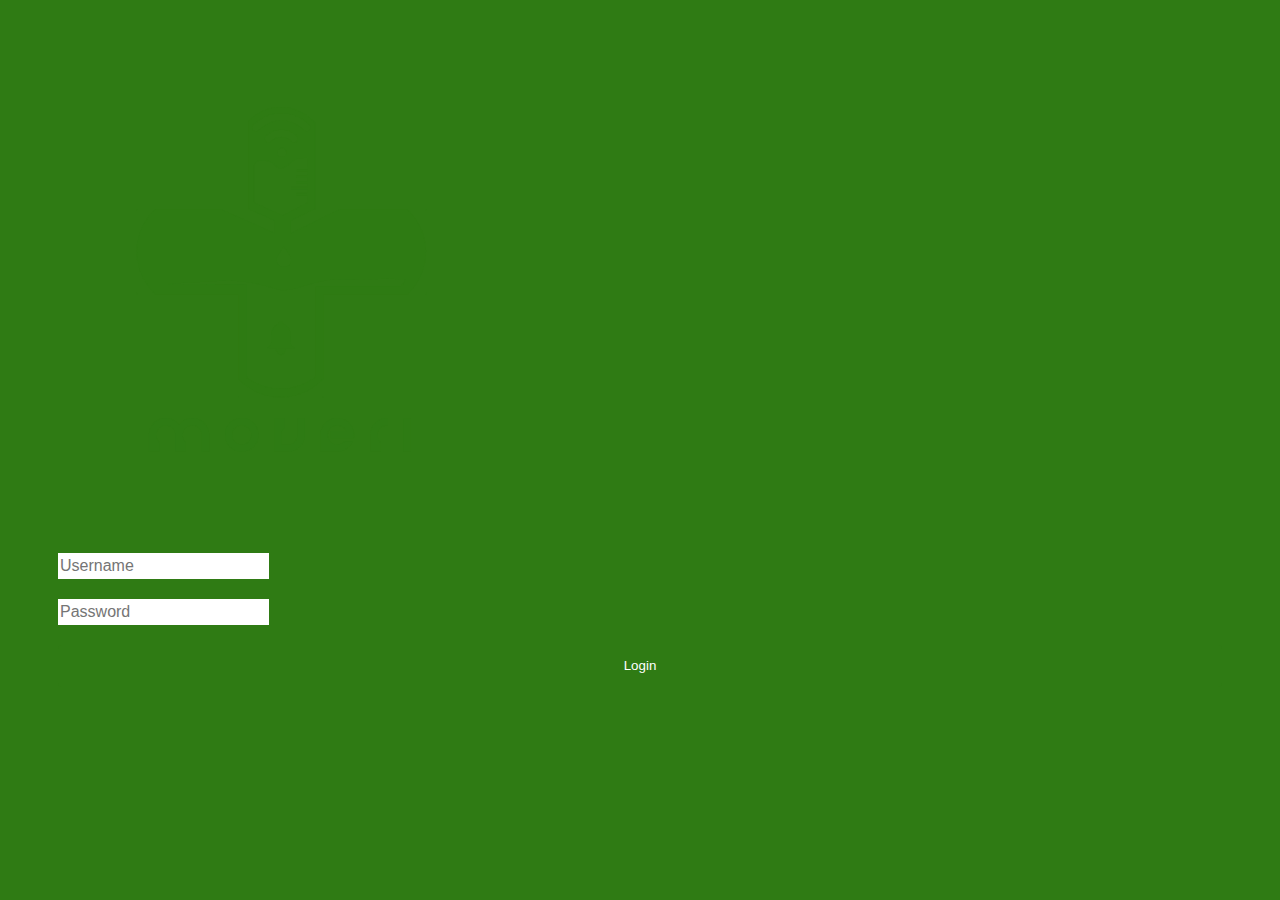
==== Login.html @ 9ab1c672 "first commit" ====
<!DOCTYPE html>
<html lang="en">
  <head>
    <head>
      <meta charset="utf-8" />
      <meta name="viewport" content="width=device-width, initial-scale=1" />
  
      <script src="https://cdn.jsdelivr.net/npm/bootstrap@5.2.3/dist/js/bootstrap.bundle.min.js" integrity="sha384-kenU1KFdBIe4zVF0s0G1M5b4hcpxyD9F7jL+jjXkk+Q2h455rYXK/7HAuoJl+0I4" crossorigin="anonymous"></script>
      <link rel="stylesheet" href="style.css">
      <link href="https://cdn.jsdelivr.net/npm/bootstrap@5.2.3/dist/css/bootstrap.min.css" rel="stylesheet" integrity="sha384-rbsA2VBKQhggwzxH7pPCaAqO46MgnOM80zW1RWuH61DGLwZJEdK2Kadq2F9CUG65" crossorigin="anonymous" />
      <title>Login</title>
    </head>
  <body style="background-color: #2f7b14; color: #2f7b14;">
   
    <!-- Main Section -->
    <section class="login d-flex justify-content-center" style="height: 75vh">
      

      <!-- right splitted page -->
      <div class="login-right w-50 h-100">
        <div class="row justify-content-center align-items-center h-100">
          <!-- login form -->
          <div class="col-7 border bg-white" style="padding: 25px 50px">
            <div class="header text-center">
              <img src="item\logo hijau.png" alt="" style="width: 40%">
              <p class="mt-3">Sign In your to account</p>
            </div>

            <div class="login-form">
              <!-- email input -->
              <div>
                <input type="username" class="form-control bg-light fw-bold" style="border: none" id="username" placeholder="Username" />
                
              </div>

              <!-- password input -->
              <div>
                <input type="password" class="form-control bg-light fw-bold" style="border: none" id="password" placeholder="Password" />
              </div>

              
              <button class="signin rounded-2" style="border: none; background-color: #2f7b14;">Login</button>
            </div>
          </div>
        </div>
      </div>
    </section>
  </body>
</html>
---- style.css ----
* {
  font-family: "Poppins", sans-serif;
}

.kapas-text {
  font-weight: 100;
  font-size: 72px;

  color: #000000;
}

.login {
  height: 100vh;
}

.login-form input {
  margin-bottom: 20px;
  font-style: normal;
  font-weight: 400;
  font-size: 16px;
  line-height: 24px;

  color: #000000;
}

.login-form a {
  display: block;

  margin-top: 10px;
  margin-bottom: 10px;

  font-style: normal;
  font-weight: 400;
  font-size: 14px;
  line-height: 21px;
  /* identical to box height */

  color: #737373;
}

.login-form .signin {
  width: 100%;
  height: 42px;
  border-radius: 4px;
  color: #ffffff;
}
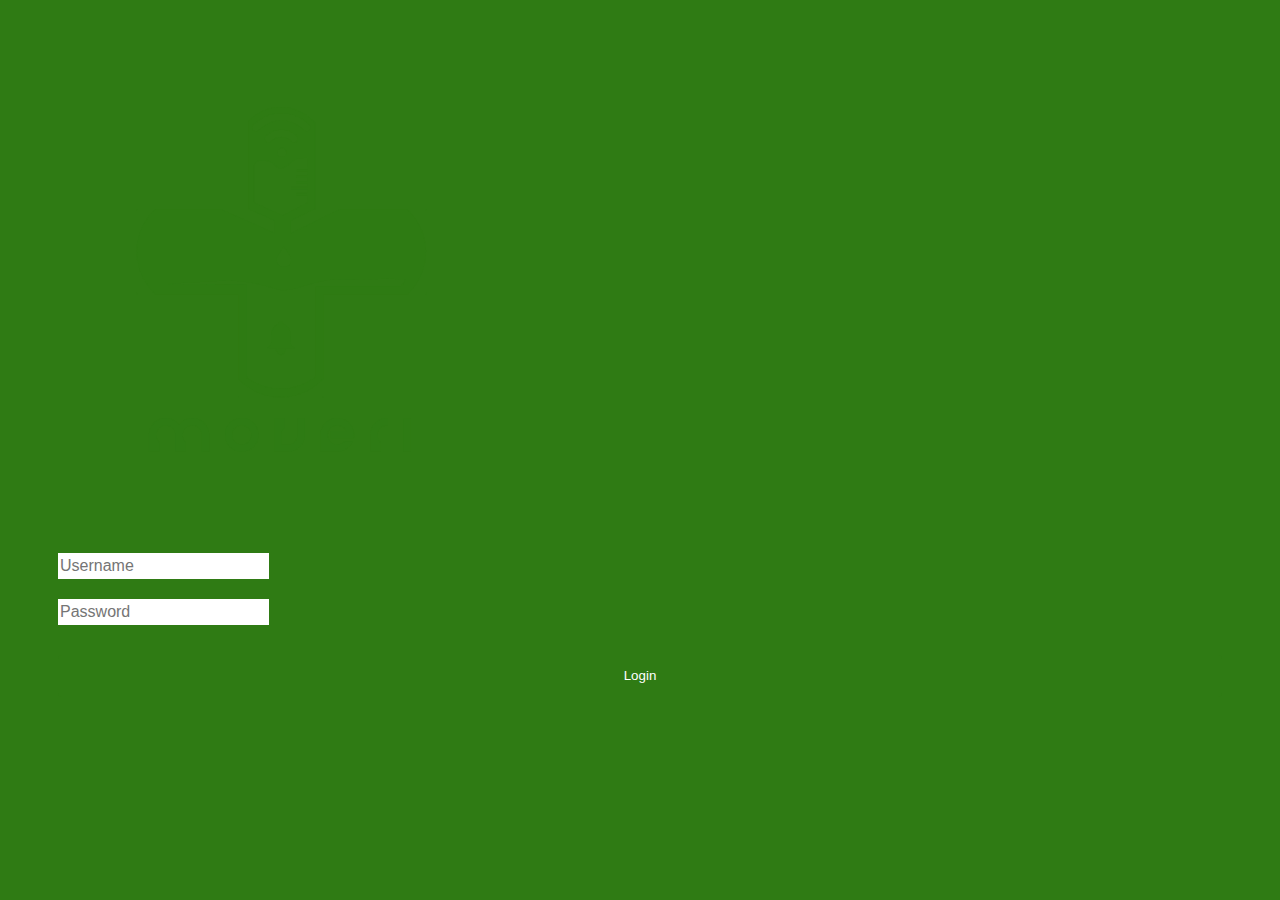
==== commit 1a1ef092: "mengupdate" ====
--- a/Login.html
+++ b/Login.html
@@ -1,28 +1,24 @@
 <!DOCTYPE html>
 <html lang="en">
   <head>
-    <head>
-      <meta charset="utf-8" />
-      <meta name="viewport" content="width=device-width, initial-scale=1" />
-  
-      <script src="https://cdn.jsdelivr.net/npm/bootstrap@5.2.3/dist/js/bootstrap.bundle.min.js" integrity="sha384-kenU1KFdBIe4zVF0s0G1M5b4hcpxyD9F7jL+jjXkk+Q2h455rYXK/7HAuoJl+0I4" crossorigin="anonymous"></script>
-      <link rel="stylesheet" href="style.css">
-      <link href="https://cdn.jsdelivr.net/npm/bootstrap@5.2.3/dist/css/bootstrap.min.css" rel="stylesheet" integrity="sha384-rbsA2VBKQhggwzxH7pPCaAqO46MgnOM80zW1RWuH61DGLwZJEdK2Kadq2F9CUG65" crossorigin="anonymous" />
-      <title>Login</title>
-    </head>
-  <body style="background-color: #2f7b14; color: #2f7b14;">
-   
+    <meta charset="utf-8" />
+    <meta name="viewport" content="width=device-width, initial-scale=1" />
+
+    <script src="https://cdn.jsdelivr.net/npm/bootstrap@5.2.3/dist/js/bootstrap.bundle.min.js" integrity="sha384-kenU1KFdBIe4zVF0s0G1M5b4hcpxyD9F7jL+jjXkk+Q2h455rYXK/7HAuoJl+0I4" crossorigin="anonymous"></script>
+    <link rel="stylesheet" href="style.css" />
+    <link href="https://cdn.jsdelivr.net/npm/bootstrap@5.2.3/dist/css/bootstrap.min.css" rel="stylesheet" integrity="sha384-rbsA2VBKQhggwzxH7pPCaAqO46MgnOM80zW1RWuH61DGLwZJEdK2Kadq2F9CUG65" crossorigin="anonymous" />
+    <title>Login</title>
+  </head>
+  <body style="background-color: #2f7b14; color: #2f7b14">
     <!-- Main Section -->
     <section class="login d-flex justify-content-center" style="height: 75vh">
-      
-
       <!-- right splitted page -->
       <div class="login-right w-50 h-100">
         <div class="row justify-content-center align-items-center h-100">
           <!-- login form -->
           <div class="col-7 border bg-white" style="padding: 25px 50px">
             <div class="header text-center">
-              <img src="item\logo hijau.png" alt="" style="width: 40%">
+              <img src="item\logo hijau.png" alt="" style="width: 40%" />
               <p class="mt-3">Sign In your to account</p>
             </div>
 
@@ -30,7 +26,6 @@
               <!-- email input -->
               <div>
                 <input type="username" class="form-control bg-light fw-bold" style="border: none" id="username" placeholder="Username" />
-                
               </div>
 
               <!-- password input -->
@@ -38,8 +33,9 @@
                 <input type="password" class="form-control bg-light fw-bold" style="border: none" id="password" placeholder="Password" />
               </div>
 
-              
-              <button class="signin rounded-2" style="border: none; background-color: #2f7b14;">Login</button>
+              <a href="dashboard.html">
+                <button class="signin rounded-2" style="border: none; background-color: #2f7b14">Login</button>
+              </a>
             </div>
           </div>
         </div>
